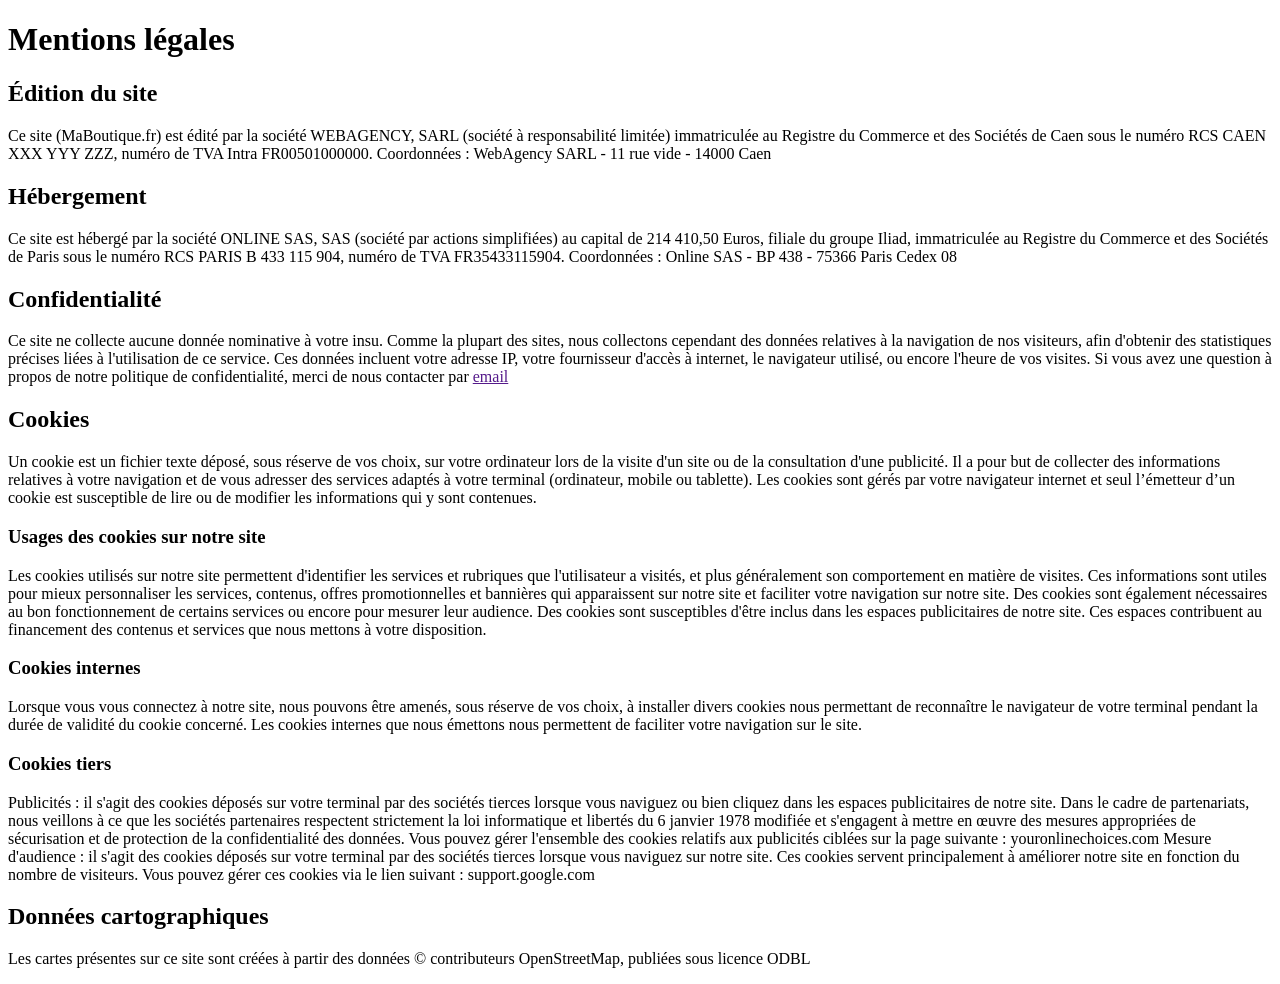
==== docs/pages/mention-legales/mention.html @ e2ce676b "td2" ====
<!doctype html>
<html lang="fr">
<head>
    <meta charset="UTF-8">
    <meta name="viewport" content="width=device-width, user-scalable=no, initial-scale=1.0, maximum-scale=1.0, minimum-scale=1.0">
    <meta http-equiv="X-UA-Compatible" content="ie=edge">
    <title>Mentions légales</title>
    <link rel="stylesheet" href="./assets/css/main.css">
</head>
<body>
    <h1>Mentions légales</h1>
        <h2>Édition du site</h2>
            <p>Ce site (MaBoutique.fr) est édité par la société WEBAGENCY, SARL (société à responsabilité limitée) immatriculée au
            Registre du Commerce et des Sociétés de Caen sous le numéro RCS CAEN XXX YYY ZZZ, numéro de TVA Intra
            FR00501000000.
            Coordonnées : WebAgency SARL - 11 rue vide - 14000 Caen</p>
        <h2>Hébergement</h2>
            <p>Ce site est hébergé par la société ONLINE SAS, SAS (société par actions simplifiées) au capital de 214 410,50
            Euros, filiale du groupe Iliad, immatriculée au Registre du Commerce et des Sociétés de Paris sous le
            numéro RCS PARIS B 433 115 904, numéro de TVA FR35433115904.
            Coordonnées : Online SAS - BP 438 - 75366 Paris Cedex 08</p>
        <h2>Confidentialité</h2>
            <p>Ce site ne collecte aucune donnée nominative à votre insu.
                Comme la plupart des sites, nous collectons cependant des données relatives à la navigation de nos
                visiteurs, afin d'obtenir des statistiques précises liées à l'utilisation de ce service. Ces données incluent votre
                adresse IP, votre fournisseur d'accès à internet, le navigateur utilisé, ou encore l'heure de vos visites.
                Si vous avez une question à propos de notre politique de confidentialité, merci de nous contacter par <a href="">email</a></p>
        <h2>Cookies</h2>
            <p>Un cookie est un fichier texte déposé, sous réserve de vos choix, sur votre ordinateur lors de la visite d'un site
                ou de la consultation d'une publicité. Il a pour but de collecter des informations relatives à votre navigation
                et de vous adresser des services adaptés à votre terminal (ordinateur, mobile ou tablette).
                Les cookies sont gérés par votre navigateur internet et seul l’émetteur d’un cookie est susceptible de lire ou
                de modifier les informations qui y sont contenues.</p>
            <h3>Usages des cookies sur notre site</h3>
                <p>Les cookies utilisés sur notre site permettent d'identifier les services et rubriques que l'utilisateur a visités, et
                    plus généralement son comportement en matière de visites. Ces informations sont utiles pour mieux
                    personnaliser les services, contenus, offres promotionnelles et bannières qui apparaissent sur notre site et
                    faciliter votre navigation sur notre site.
                    Des cookies sont également nécessaires au bon fonctionnement de certains services ou encore pour
                    mesurer leur audience. Des cookies sont susceptibles d'être inclus dans les espaces publicitaires de notre
                    site. Ces espaces contribuent au financement des contenus et services que nous mettons à votre
                    disposition.</p>
            <h3>Cookies internes</h3>
                    <p>Lorsque vous vous connectez à notre site, nous pouvons être amenés, sous réserve de vos choix, à installer divers
                        cookies nous permettant de reconnaître le navigateur de votre terminal pendant la durée de validité du cookie
                        concerné.
                        Les cookies internes que nous émettons nous permettent de faciliter votre navigation sur le site.</p>
            <h3>Cookies tiers</h3>
                    <p>Publicités : il s'agit des cookies déposés sur votre terminal par des sociétés tierces lorsque vous naviguez ou
                        bien cliquez dans les espaces publicitaires de notre site. Dans le cadre de partenariats, nous veillons à ce
                        que les sociétés partenaires respectent strictement la loi informatique et libertés du 6 janvier 1978 modifiée
                        et s'engagent à mettre en œuvre des mesures appropriées de sécurisation et de protection de la
                        confidentialité des données.
                        Vous pouvez gérer l'ensemble des cookies relatifs aux publicités ciblées sur la page suivante :
                        youronlinechoices.com
                        Mesure d'audience : il s'agit des cookies déposés sur votre terminal par des sociétés tierces lorsque vous
                        naviguez sur notre site. Ces cookies servent principalement à améliorer notre site en fonction du nombre de
                        visiteurs.
                        Vous pouvez gérer ces cookies via le lien suivant : support.google.com</p>
        <h2>Données cartographiques</h2>
            <p>Les cartes présentes sur ce site sont créées à partir des données © contributeurs OpenStreetMap, publiées
                sous licence ODBL</p>
</body>
</html>
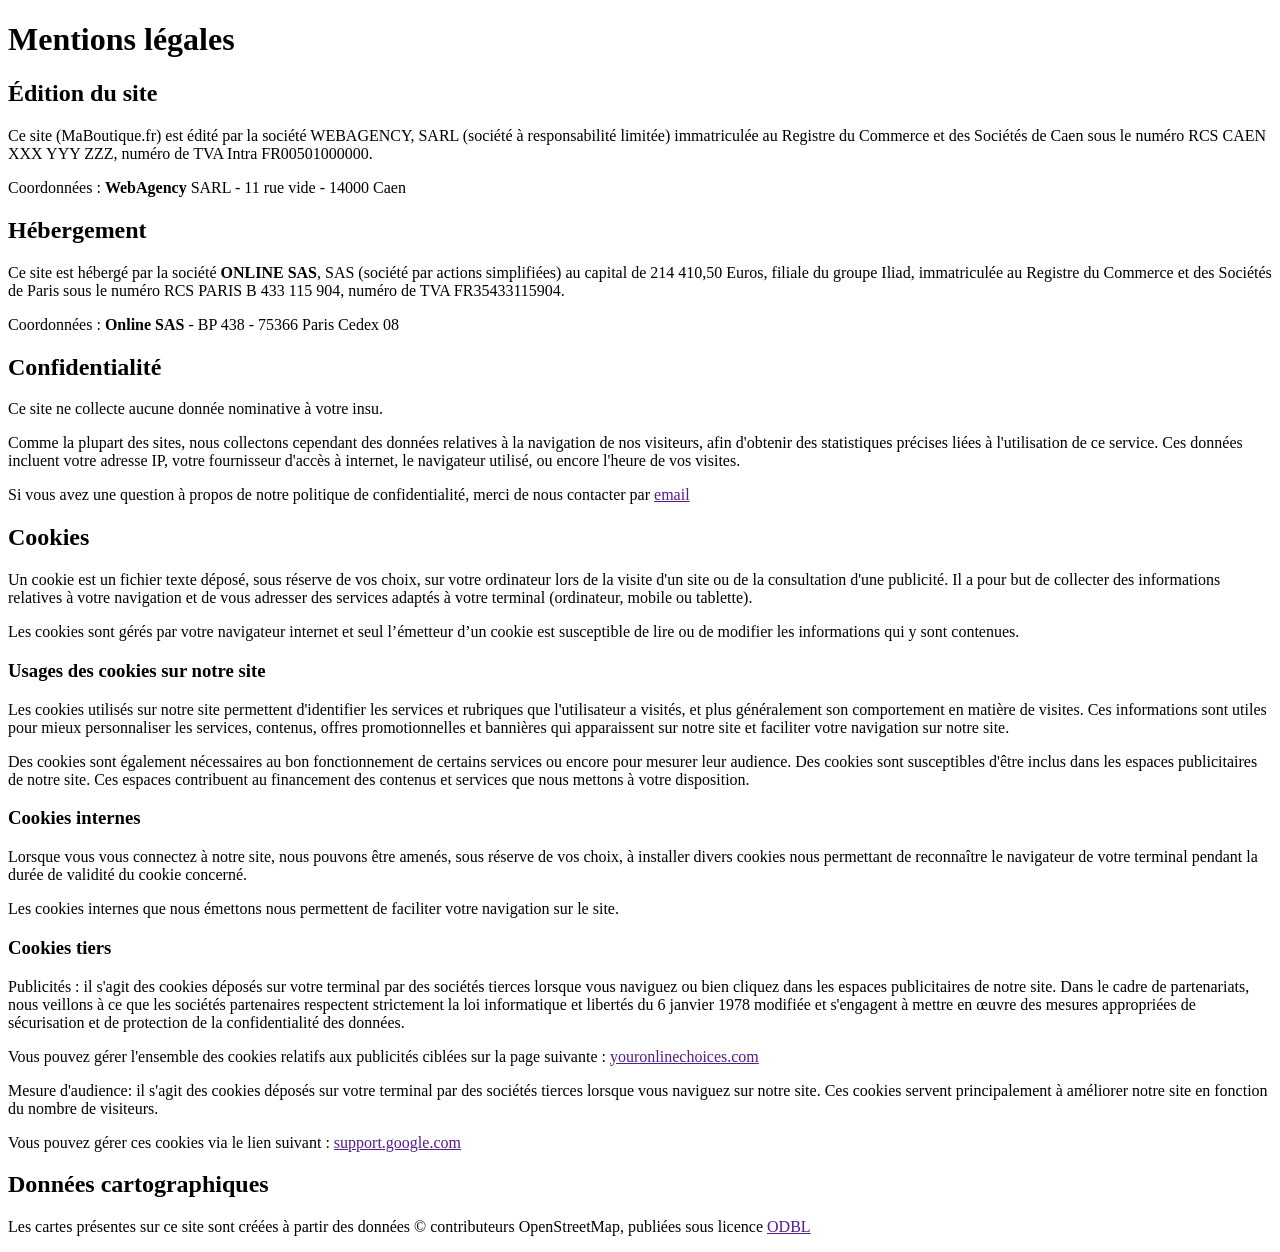
==== commit 57840700: "td2 exo 1 et 2" ====
--- a/docs/pages/mention-legales/mention.html
+++ b/docs/pages/mention-legales/mention.html
@@ -8,57 +8,64 @@
     <link rel="stylesheet" href="./assets/css/main.css">
 </head>
 <body>
+    <div class="document">
     <h1>Mentions légales</h1>
         <h2>Édition du site</h2>
-            <p>Ce site (MaBoutique.fr) est édité par la société WEBAGENCY, SARL (société à responsabilité limitée) immatriculée au
+        <p>Ce site (MaBoutique.fr) est édité par la société WEBAGENCY, SARL (société à responsabilité limitée) immatriculée au
             Registre du Commerce et des Sociétés de Caen sous le numéro RCS CAEN XXX YYY ZZZ, numéro de TVA Intra
-            FR00501000000.
-            Coordonnées : WebAgency SARL - 11 rue vide - 14000 Caen</p>
+            FR00501000000.</p>
+        <p>Coordonnées : <b>WebAgency</b> SARL - 11 rue vide - 14000 Caen</p>
+        
         <h2>Hébergement</h2>
-            <p>Ce site est hébergé par la société ONLINE SAS, SAS (société par actions simplifiées) au capital de 214 410,50
+            <p>Ce site est hébergé par la société   <b>ONLINE SAS</b>, SAS (société par actions simplifiées) au capital de 214 410,50
             Euros, filiale du groupe Iliad, immatriculée au Registre du Commerce et des Sociétés de Paris sous le
-            numéro RCS PARIS B 433 115 904, numéro de TVA FR35433115904.
-            Coordonnées : Online SAS - BP 438 - 75366 Paris Cedex 08</p>
+            numéro RCS PARIS B 433 115 904, numéro de TVA FR35433115904.</p>
+            <p>Coordonnées : <b>Online SAS</b> - BP 438 - 75366 Paris Cedex 08</p>
         <h2>Confidentialité</h2>
-            <p>Ce site ne collecte aucune donnée nominative à votre insu.
-                Comme la plupart des sites, nous collectons cependant des données relatives à la navigation de nos
+            <p>Ce site ne collecte aucune donnée nominative à votre insu.</p>
+
+            <p>Comme la plupart des sites, nous collectons cependant des données relatives à la navigation de nos
                 visiteurs, afin d'obtenir des statistiques précises liées à l'utilisation de ce service. Ces données incluent votre
-                adresse IP, votre fournisseur d'accès à internet, le navigateur utilisé, ou encore l'heure de vos visites.
-                Si vous avez une question à propos de notre politique de confidentialité, merci de nous contacter par <a href="">email</a></p>
+                adresse IP, votre fournisseur d'accès à internet, le navigateur utilisé, ou encore l'heure de vos visites.</p>
+            <p>Si vous avez une question à propos de notre politique de confidentialité, merci de nous contacter par <a href="">email</a></p>
         <h2>Cookies</h2>
             <p>Un cookie est un fichier texte déposé, sous réserve de vos choix, sur votre ordinateur lors de la visite d'un site
                 ou de la consultation d'une publicité. Il a pour but de collecter des informations relatives à votre navigation
-                et de vous adresser des services adaptés à votre terminal (ordinateur, mobile ou tablette).
-                Les cookies sont gérés par votre navigateur internet et seul l’émetteur d’un cookie est susceptible de lire ou
+                et de vous adresser des services adaptés à votre terminal (ordinateur, mobile ou tablette).</p>
+
+            <p>Les cookies sont gérés par votre navigateur internet et seul l’émetteur d’un cookie est susceptible de lire ou
                 de modifier les informations qui y sont contenues.</p>
             <h3>Usages des cookies sur notre site</h3>
                 <p>Les cookies utilisés sur notre site permettent d'identifier les services et rubriques que l'utilisateur a visités, et
                     plus généralement son comportement en matière de visites. Ces informations sont utiles pour mieux
                     personnaliser les services, contenus, offres promotionnelles et bannières qui apparaissent sur notre site et
-                    faciliter votre navigation sur notre site.
-                    Des cookies sont également nécessaires au bon fonctionnement de certains services ou encore pour
+                    faciliter votre navigation sur notre site.</p>
+
+                <p>Des cookies sont également nécessaires au bon fonctionnement de certains services ou encore pour
                     mesurer leur audience. Des cookies sont susceptibles d'être inclus dans les espaces publicitaires de notre
                     site. Ces espaces contribuent au financement des contenus et services que nous mettons à votre
                     disposition.</p>
             <h3>Cookies internes</h3>
                     <p>Lorsque vous vous connectez à notre site, nous pouvons être amenés, sous réserve de vos choix, à installer divers
                         cookies nous permettant de reconnaître le navigateur de votre terminal pendant la durée de validité du cookie
-                        concerné.
-                        Les cookies internes que nous émettons nous permettent de faciliter votre navigation sur le site.</p>
+                        concerné.</p>
+                    <p>Les cookies internes que nous émettons nous permettent de faciliter votre navigation sur le site.</p>
             <h3>Cookies tiers</h3>
-                    <p>Publicités : il s'agit des cookies déposés sur votre terminal par des sociétés tierces lorsque vous naviguez ou
+                <p><span class="rouge">Publicités</span> : il s'agit des cookies déposés sur votre terminal par des sociétés tierces lorsque vous naviguez ou
                         bien cliquez dans les espaces publicitaires de notre site. Dans le cadre de partenariats, nous veillons à ce
                         que les sociétés partenaires respectent strictement la loi informatique et libertés du 6 janvier 1978 modifiée
                         et s'engagent à mettre en œuvre des mesures appropriées de sécurisation et de protection de la
-                        confidentialité des données.
-                        Vous pouvez gérer l'ensemble des cookies relatifs aux publicités ciblées sur la page suivante :
-                        youronlinechoices.com
-                        Mesure d'audience : il s'agit des cookies déposés sur votre terminal par des sociétés tierces lorsque vous
+                        confidentialité des données.</p>
+                        <p>Vous pouvez gérer l'ensemble des cookies relatifs aux publicités ciblées sur la page suivante :
+                        <a href="">youronlinechoices.com</a></p>
+
+                        <p><span class="rouge">Mesure d'audience</span>: il s'agit des cookies déposés sur votre terminal par des sociétés tierces lorsque vous
                         naviguez sur notre site. Ces cookies servent principalement à améliorer notre site en fonction du nombre de
-                        visiteurs.
-                        Vous pouvez gérer ces cookies via le lien suivant : support.google.com</p>
+                        visiteurs.</p>
+                        <p>Vous pouvez gérer ces cookies via le lien suivant : <a href="">support.google.com</a></p>
         <h2>Données cartographiques</h2>
             <p>Les cartes présentes sur ce site sont créées à partir des données © contributeurs OpenStreetMap, publiées
-                sous licence ODBL</p>
+                sous licence <a href="">ODBL</a></p>
+            </div>
 </body>
 </html>
